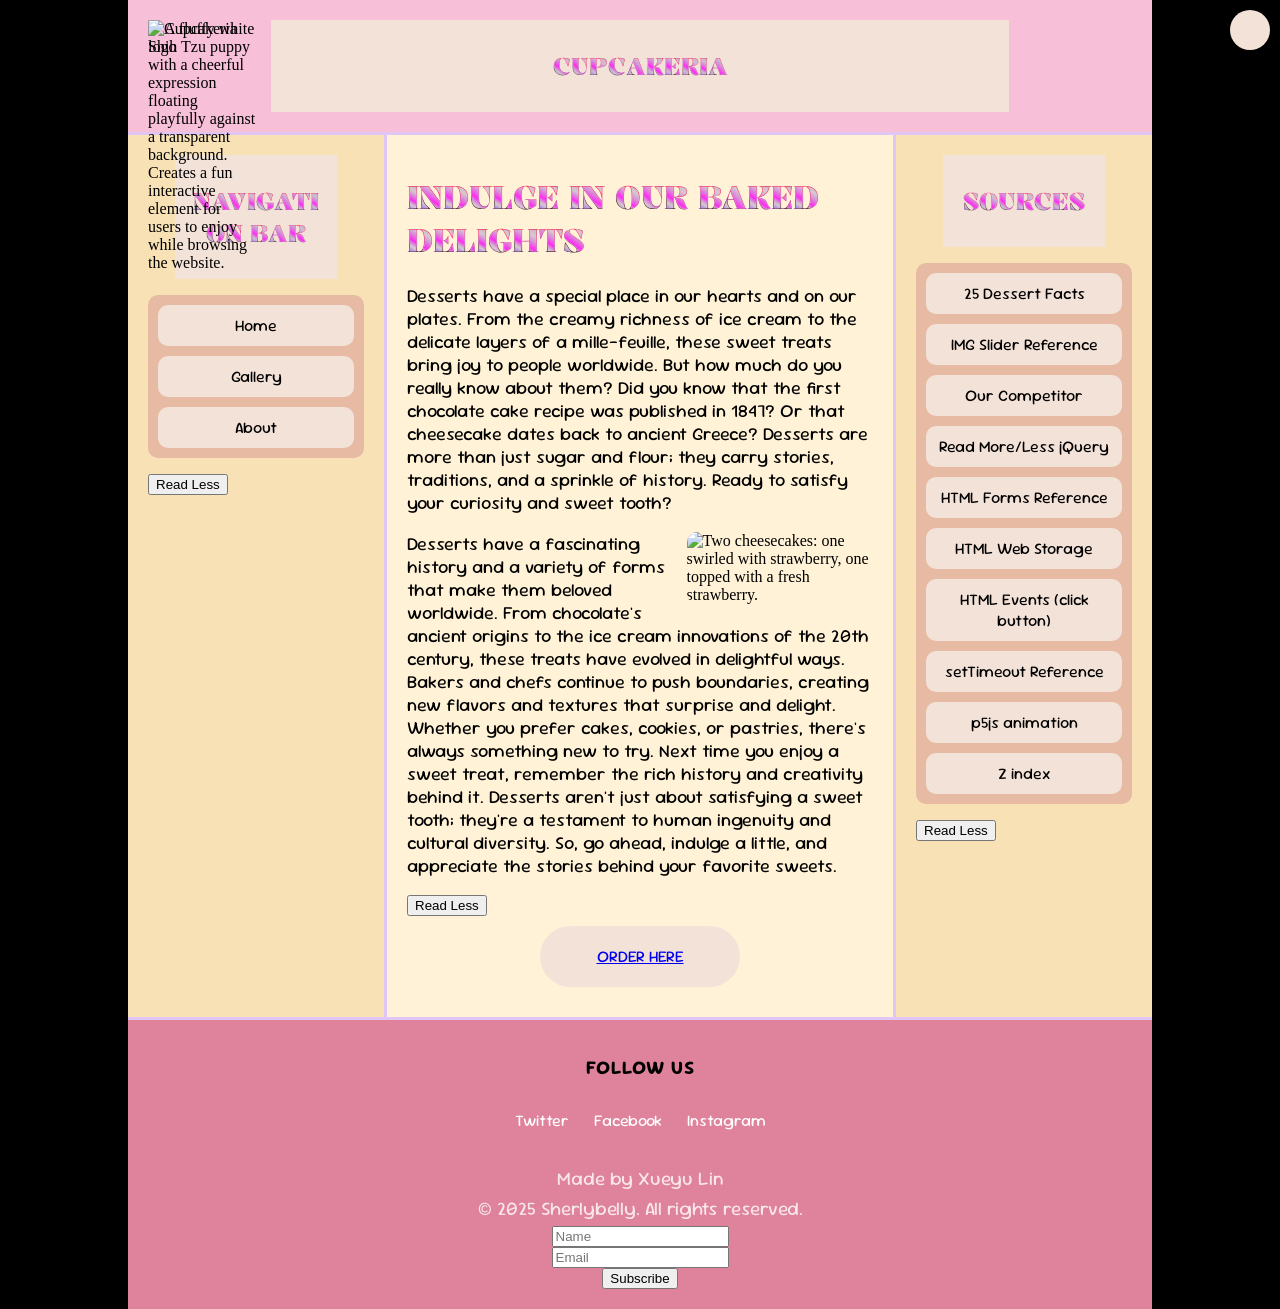
==== index.html @ 11bf0121 "Add files via upload" ====
<!DOCTYPE html>
<html>

<head>
	<meta charset="utf-8">
	<meta name="viewport" content="width=device-width, initial-scale=1">
	<title>Midterm</title>
	<link rel="stylesheet" href="styles.css">
	<link rel="preconnect" href="https://fonts.googleapis.com">
	<link rel="preconnect" href="https://fonts.gstatic.com" crossorigin>
	<link
		href="https://fonts.googleapis.com/css2?family=Kalnia+Glaze:wght@100..700&family=Sour+Gummy:ital,wght@0,100..900;1,100..900&display=swap"
		rel="stylesheet">
	<script src="https://ajax.googleapis.com/ajax/libs/jquery/3.7.1/jquery.min.js"></script>
</head>

<body>
	<a href="#intro" class="skip-link"></a>
	<div class="wrapper">

		<header>
			<img src="IMAGES/02.jpg" alt="Cupcakeria logo">
			<div class="titlecontainer">
				<h2>CUPCAKERIA</h2>
			</div>
		</header>

		<main id="intro" tabindex="-1">
			<h1>INDULGE IN OUR BAKED DELIGHTS</h1>
			<div id="introText">
				<p>Desserts have a special place in our hearts and on our plates. From the creamy richness of ice cream to
					the delicate layers of a mille-feuille, these sweet treats bring joy to people worldwide. But how much
					do you really know about them? Did you know that the first chocolate cake recipe was published in 1847?
					Or that cheesecake dates back to ancient Greece? Desserts are more than just sugar and flour; they carry
					stories, traditions, and a sprinkle of history. Ready to satisfy your curiosity and sweet tooth?</p>

				<img src="IMAGES/03.jpg" alt="Two cheesecakes: one swirled with strawberry, one topped with a fresh strawberry.">

				<p>Desserts have a fascinating history and a variety of forms that make them beloved worldwide. From
					chocolate's ancient origins to the ice cream innovations of the 20th century, these treats have evolved
					in delightful ways. Bakers and chefs continue to push boundaries, creating new flavors and textures that
					surprise and delight. Whether you prefer cakes, cookies, or pastries, there's always something new to
					try. Next time you enjoy a sweet treat, remember the rich history and creativity behind it. Desserts
					aren't just about satisfying a sweet tooth; they're a testament to human ingenuity and cultural
					diversity. So, go ahead, indulge a little, and appreciate the stories behind your favorite sweets.</p>
			</div>

			<button id="pbtn" aria-expanded="false" aria-controls="introText">Read Less</button>
			<script type="text/javascript">
				$(document).ready(function () {
					$("#pbtn").click(function () {
						$("#introText").toggle("slow", function () {
							var expanded = $("#pbtn").attr("aria-expanded") === "true";
							$("#pbtn").attr("aria-expanded", !expanded);
							if ($("#introText").is(":visible")) {
								$("#pbtn").text("Read less");
							} else {
								$("#pbtn").text("Read more");
							}
						});
					});
				});

			</script>


			<div class="buttonRelative">
				<a href="gallery.html">ORDER HERE </a>
			</div>
		</main>

		<div class="buttonAbsolute">

		</div>


		<nav id="nav" aria-label="Primary navigation">
			<div class="titlecontainer">
				<h2>NAVIGATION BAR</h2>
			</div>
			<ul id="navList" class="container">
				<li><a href="index.html">Home</a></li>
				<li><a href="gallery.html">Gallery</a></li>
				<li><a href="about.html">About</a></li>
			</ul>
			<button id="navBtn" aria-expanded="false" aria-controls="navList">Read Less</button>
			<script type="text/javascript">
				$(document).ready(function () {




					$("#navBtn").click(function () {
						$("#navList").toggle("slow", function () {
							var expanded = $("#navBtn").attr("aria-expanded") === "true";
							$("#navBtn").attr("aria-expanded", !expanded);
							if ($("#navList").is(":visible")) {
								$("#navBtn").text("Read less");
							} else {
								$("#navBtn").text("Read more");
							}
						});
					});
				});

			</script>
		</nav>

		<aside id="sources">

			<div class="titlecontainer">
				<h2>Sources</h2>
			</div>

			    <ul id="sourcesList" class="container">
				<li><a href="https://ohmyfacts.com/food-beverage/25-facts-about-desserts/" target="_blank" rel="noopener noreferrer">25 Dessert
					Facts</a></li>
				<li><a href="https://stackoverflow.com/questions/46264684/image-slider-keyframing-in-css"
				    target="_blank" rel="noopener noreferrer">IMG Slider Reference</a></li>
				<li><a href="https://www.sublimedesserts.com/about-us/" target="_blank" rel="noopener noreferrer">Our Competitor</a></li>
				<li><a href="https://drive.google.com/file/d/16o_cDTAcRc2VqIeyYCynu_ESHWCCpGCR/view?pli=1"
				    target="_blank" rel="noopener noreferrer">Read More/Less jQuery</a></li>
				<li><a href="https://www.w3schools.com/html/html_forms.asp" target="_blank" rel="noopener noreferrer">HTML Forms Reference</a>
				</li>
				<li><a href="https://www.w3schools.com/html/html5_webstorage.asp" target="_blank" rel="noopener noreferrer">HTML Web Storage</a>
				</li>
				<li><a href="https://www.w3schools.com/js/js_events.asp" target="_blank" rel="noopener noreferrer">HTML Events (click button)</a>
				</li>
				<li><a href="https://www.w3schoolsapp.com/jsref/met_win_settimeout.html" target="_blank" rel="noopener noreferrer">setTimeout
					Reference</a></li>
				<li><a href="https://thecodingtrain.com/tracks/code-programming-with-p5-js/code/7-arrays/upload-editor"
					target="_blank" rel="noopener noreferrer">p5js animation</a></li>
				<li><a href="https://p5js.org/reference/#/p5.Element/style" target="_blank" rel="noopener noreferrer">Z index</a></li>


			</ul>

			<button id="sourcesBtn" aria-expanded="false" aria-controls="sourcesList">Read Less</button>
			<script type="text/javascript">
				$(document).ready(function () {




					$("#sourcesBtn").click(function () {
						$("#sourcesList").toggle("slow", function () {
							var expanded = $("#sourcesBtn").attr("aria-expanded") === "true";
							$("#sourcesBtn").attr("aria-expanded", !expanded);
							if ($("#sourcesList").is(":visible")) {
								$("#sourcesBtn").text("Read less");
							} else {
								$("#sourcesBtn").text("Read more");
							}
						});
					});
				});

			</script>
		</aside>

		<footer>

			<h2>Follow Us</h2>
			<ul class="followus">
				<li><a href="https://x.com/" target="_blank" rel="noopener noreferrer">Twitter</a></li>
				<li><a href="https://www.facebook.com/" target="_blank" rel="noopener noreferrer">Facebook</a></li>
				<li><a href="https://www.instagram.com/" target="_blank" rel="noopener noreferrer">Instagram</a></li>
			</ul>

			<p class="credit">Made by Xueyu Lin</p>
			<p class="copyright">&#169; 2025 Sherlybelly. All rights reserved.</p>

			<form id="subscribeForm" aria-label="Subscribe form">
				<label for="fullname" class="sr-only">Name</label>
				<input type="text" id="fullname" name="fullname" placeholder="Name">
				<br>
				<label for="email" class="sr-only">Email</label>
				<input type="email" id="email" name="email" placeholder="Email">
				<br>
				<button id="btnRun" type="submit">Subscribe</button>
			</form>
			<div id="msg"></div>





		</footer>


		<div class="dog">

			<img src="IMAGES/11.jpg" alt="A fluffy white Shih Tzu puppy with a cheerful expression floating playfully against a transparent background. Creates a fun interactive element for users to enjoy while browsing the website.">




		</div>
		<script src="p5js/p5.js"></script>
		<script src="p5js/cursorSketch.js"></script>
		<script src="script.js"></script>

</body>

</html>
---- styles.css ----
/* border-box fix */
html {
  box-sizing: border-box;
}

*,
*:before,
*:after {
  box-sizing: inherit;
}

body {
  background-color: #E6CBFD;
  background-image: url("IMAGES/01.jpg");
  background-attachment: fixed;


 
  padding: 0;
  margin: 0;
  background-color: black;
}


h1,
h2,
h3,
h4,
h5 {
  text-transform: uppercase;


  font-family: "Kalnia Glaze", serif;
  font-optical-sizing: auto;
  font-weight: weight;
  font-style: normal;
  font-variation-settings:
    "wdth" 100;

}

p,
ul,
div.buttonRelative,
div.buttonAbsolute,
footer h2 {

  font-family: "Sour Gummy", sans-serif;
  font-optical-sizing: auto;
  font-weight: weight;
  font-style: normal;
  font-variation-settings:
    "wdth" 100;

}
 
p:hover, ul:hover,h2:hover{
transform: scale(1.05);}

.wrapper {

  background: rgb(255, 255, 255);
  width: 80%;
  margin: 0 auto;

  display: grid;
  
  grid-template-columns: repeat(12, minmax(0, 1fr));
}

.wrapper>* {
  padding: 20px;
}

header {
  background: #F8BFD8;

  grid-column: 1 / 13;
  border-bottom: 3px solid #E1C6F5;

}


main {
  background: #FFF2D6;
  grid-column: 4 / 10;
  border-left: 3px solid #E1C6F5;
  border-right: 3px solid#E1C6F5;


}

nav {
  background: #F7E1B5;
  grid-column: 1 / 4;
  background-image: url("IMAGES/04.jpg");
}


aside {
  background: #F7E1B5;
  
  grid-column: 10/ 13;
  background-image: url("IMAGES/04.jpg");
}

main,
nav,
aside {
  grid-row: 2 / 4;

}


footer {
  background: #F8BFD8;
 
  grid-column: 1 / 13;
}

div.buttonAbsolute {
  background-color: #F3E2D8;
  opacity: 1.0;
  text-align: center;
  color: rgb(0, 0, 0);

  border-radius: 125px;

  position: absolute;
  top: 10px;
  right: 10px;

}

div.buttonAbsolute:hover {
  opacity: 0.7;
  transform: scale(1.05);

}



div.buttonRelative {
  background-color: #F3E2D8;
  color: rgb(0, 0, 0);
  text-align: center;
  padding: 20px;
  margin: 10px auto;
  width: 200px;
  position: relative;


  border-radius: 125px;


}


div.buttonRelative:hover {
  transform: scale(1.05);
  opacity: 0.7;

}

.container {
    display: flex;
    flex-wrap: wrap;
    justify-content: center;
    background-color: #E7BBA3;
    gap: 10px;
    border-radius: 10px;
    padding: 10px;
    list-style: none;
}

.container li {
    background-color: #F3E2D8;
    width: 200px;
    padding: 10px;
    text-align: center;
    font-size: 16px;  
    border-radius: 10px;
    word-wrap: break-word;
    transition: transform 0.2s, opacity 0.2s;
}

.container li:hover {
    transform: scale(1.05);
    opacity: 0.7;
}

.container a {
    text-decoration: none;
    color: #000;
    font-size: 16px;
    display: block;
}
.container a:hover {
    text-decoration: underline;

}

footer {
  background-color: #DF829C;
  text-align: center;
  padding: 40px 20px;
  border-top: 3px solid #E1C6F5;
}


footer h2 {
  font-size: 19px;
  margin-bottom: 20px;
  letter-spacing: 1px;
  
}

.followus {
  list-style: none;
  padding: 10px;
  margin-bottom: 25px;
  display: flex;
  justify-content: center;
  gap: 25px;
}

.followus a {
  text-decoration: none;
  color: white;
  
  text-decoration: none;

}

.followus a:hover {
  text-decoration: underline;
  transition: transform 0.2s, opacity 0.2s;
  transform: scale(1.05);
  opacity: 0.7;
}

.credit,
.copyright {
  font-size: 19px;
  color: white;
  opacity: 0.8;
  margin: 5px 0px;
}

header img {
  border-radius: 10px;
  margin: auto auto;
  width: 10%;
  float: left;
}

h2 {
  text-align: center;
}

main p {
  font-size: large;
}

main img {
  float:right;
  border-radius: 10px;
  max-width: 40%;

}

main img:hover,
header img:hover {
  transform: scale(1.05);
}



.titlecontainer {

  background-color: #F3E2D8;
  color: rgb(0, 0, 0);
  text-align: center;
  padding: 10px;
  margin: 0px auto;
  width: 75%;
  word-wrap: break-word;

}


.box {
  margin: auto;
  overflow: hidden;
  border: 1px solid black;
  border-radius: 8px;
  width: 80%;
  height: 400px;
  

}

.slider {
  display: flex;
  width: 400%;
  height: 100%;
  animation: slide 18s infinite;
  position: relative;
}

.slider img {
  width: 100%;

}

.box:hover .slider {
  animation-play-state: paused;
}

.dog:hover {
  
  opacity: 0.8;
}

@keyframes slide {

  0%,
  10% {
    left: 0%;
  }

  20%,
  30% {
    left: -100%;
  }

  40%,
  50% {
    left: -200%;
  }

  60%,
  80% {
    left: -300%;
  }

  100% {
    left: 0%;
  }

}


.dog {
  position: fixed;

  width: 150px;
  height: auto;
  animation: wander 15s linear infinite;
}

.dog img {
  width: 150px;
  height: auto;
}

@keyframes wander {
  0% {
   
    transform: rotate(-10deg);
    left: 30%;
    top: 20%;
  }

  25% {
    transform: rotate(25deg);
    left: 60%;
    top:10%;
  }

  50% {
   transform: rotate(-25deg);
    left: 30%;
    top: 50%;
  }

  75% {
   transform: rotate(25deg);
    left: 60%;
    top: 70%;
  }

  100% {
    transform: rotate(-10deg);
    left: 30%;
    top: 20%;
  }
}

#show {
font-family: "Sour Gummy", sans-serif;
  font-optical-sizing: auto;
  font-weight: weight;
  font-style: normal;
  font-variation-settings:
    "wdth" 100;

}

html, body, a:hover {
  cursor: none;
   
}


.skip-link {
  position: absolute;
  left: -999px;
  top: auto;
  width: 1px;
  height: 1px;
  overflow: hidden;
}
.skip-link:focus {
  left: 10px;
  top: 10px;
  width: auto;
  height: auto;
  padding: 8px 12px;
  z-index: 9999;
  border-radius: 4px;
}

.sr-only {
  position: absolute !important;
  width: 1px !important;
  height: 1px !important;
  padding: 0 !important;
  margin: -1px !important;
  overflow: hidden !important;
  clip: rect(0, 0, 0, 0) !important;
  white-space: nowrap !important;
  border: 0 !important;
}


a:focus, button:focus, input:focus, textarea:focus, select:focus {
  outline: 3px solid #d72972;
  outline-offset: 2px;
}
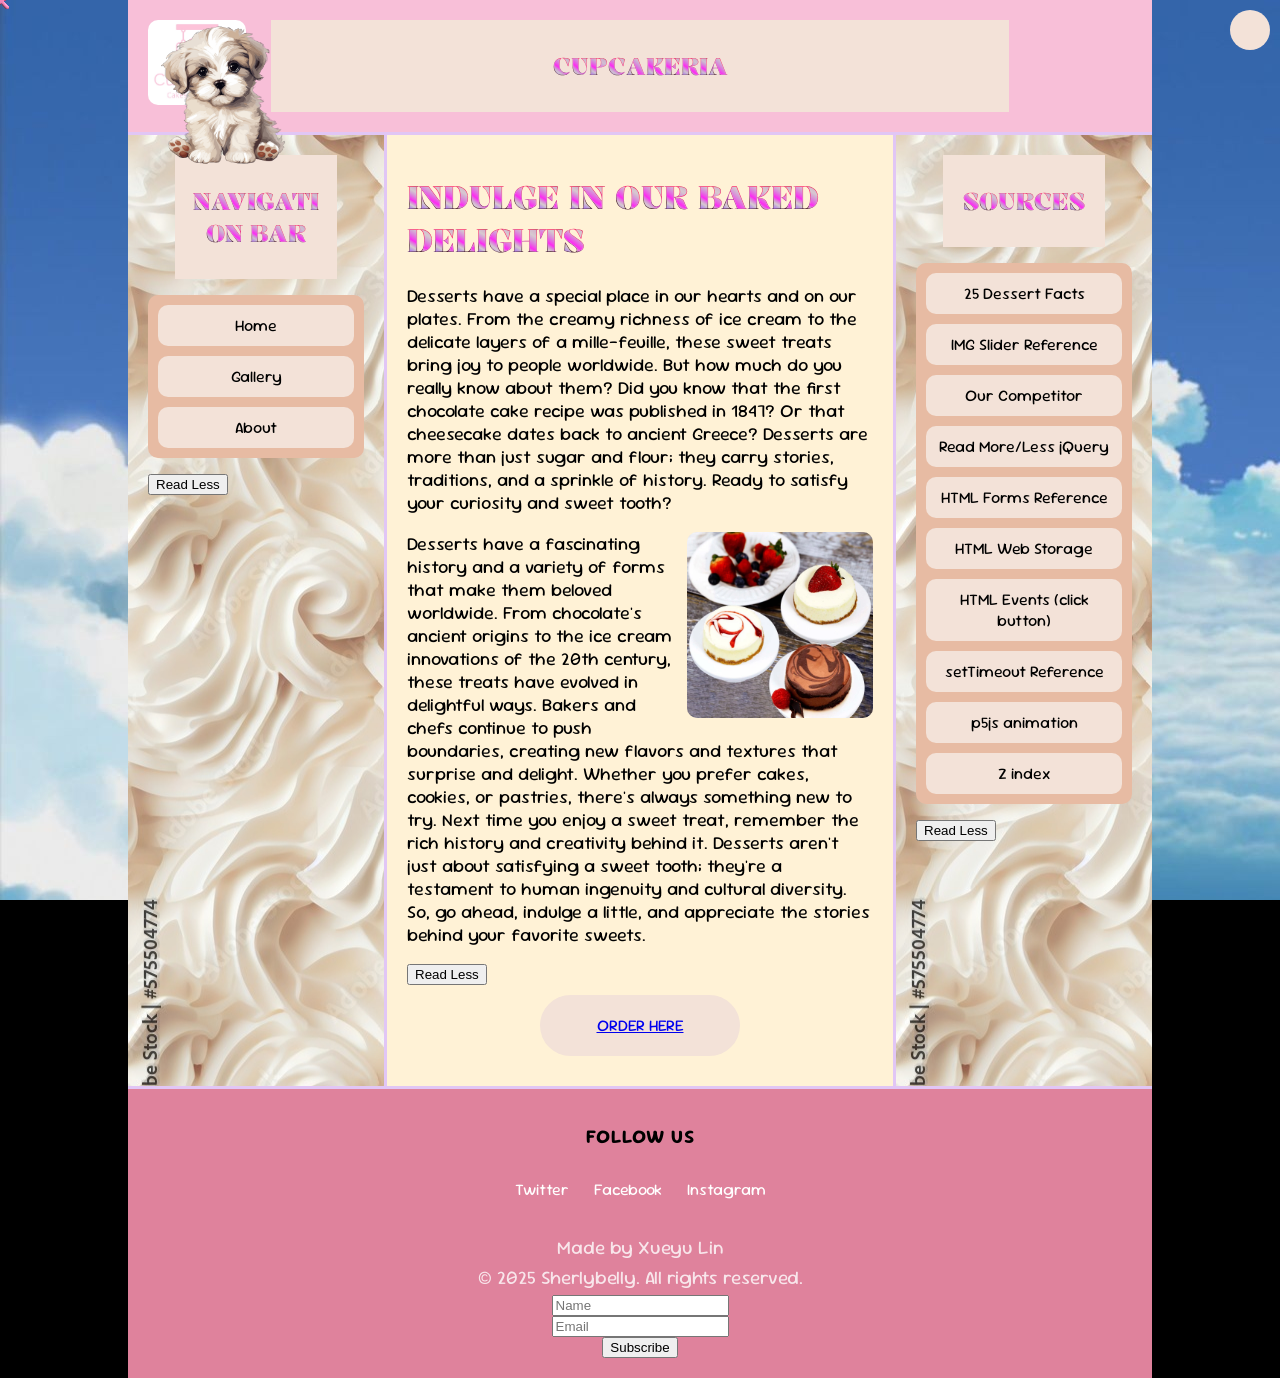
==== commit b1844539: "Add files via upload" ====
--- a/index.html
+++ b/index.html
@@ -19,7 +19,7 @@
 	<div class="wrapper">
 
 		<header>
-			<img src="IMAGES/02.jpg" alt="Cupcakeria logo">
+			<img src="images/02.jpg" alt="Cupcakeria logo">
 			<div class="titlecontainer">
 				<h2>CUPCAKERIA</h2>
 			</div>
@@ -34,7 +34,7 @@
 					Or that cheesecake dates back to ancient Greece? Desserts are more than just sugar and flour; they carry
 					stories, traditions, and a sprinkle of history. Ready to satisfy your curiosity and sweet tooth?</p>
 
-				<img src="IMAGES/03.jpg" alt="Two cheesecakes: one swirled with strawberry, one topped with a fresh strawberry.">
+				<img src="images/03.jpg" alt="Two cheesecakes: one swirled with strawberry, one topped with a fresh strawberry.">
 
 				<p>Desserts have a fascinating history and a variety of forms that make them beloved worldwide. From
 					chocolate's ancient origins to the ice cream innovations of the 20th century, these treats have evolved
@@ -190,7 +190,7 @@
 
 		<div class="dog">
 
-			<img src="IMAGES/11.jpg" alt="A fluffy white Shih Tzu puppy with a cheerful expression floating playfully against a transparent background. Creates a fun interactive element for users to enjoy while browsing the website.">
+			<img src="images/11.jpg" alt="A fluffy white Shih Tzu puppy with a cheerful expression floating playfully against a transparent background. Creates a fun interactive element for users to enjoy while browsing the website.">
 
 
 
--- a/styles.css
+++ b/styles.css
@@ -11,7 +11,7 @@
 
 body {
   background-color: #E6CBFD;
-  background-image: url("IMAGES/01.jpg");
+  background-image: url("images/01.jpg");
   background-attachment: fixed;
 
 
@@ -93,7 +93,7 @@
 nav {
   background: #F7E1B5;
   grid-column: 1 / 4;
-  background-image: url("IMAGES/04.jpg");
+  background-image: url("images/04.jpg");
 }
 
 
@@ -101,7 +101,7 @@
   background: #F7E1B5;
   
   grid-column: 10/ 13;
-  background-image: url("IMAGES/04.jpg");
+  background-image: url("images/04.jpg");
 }
 
 main,
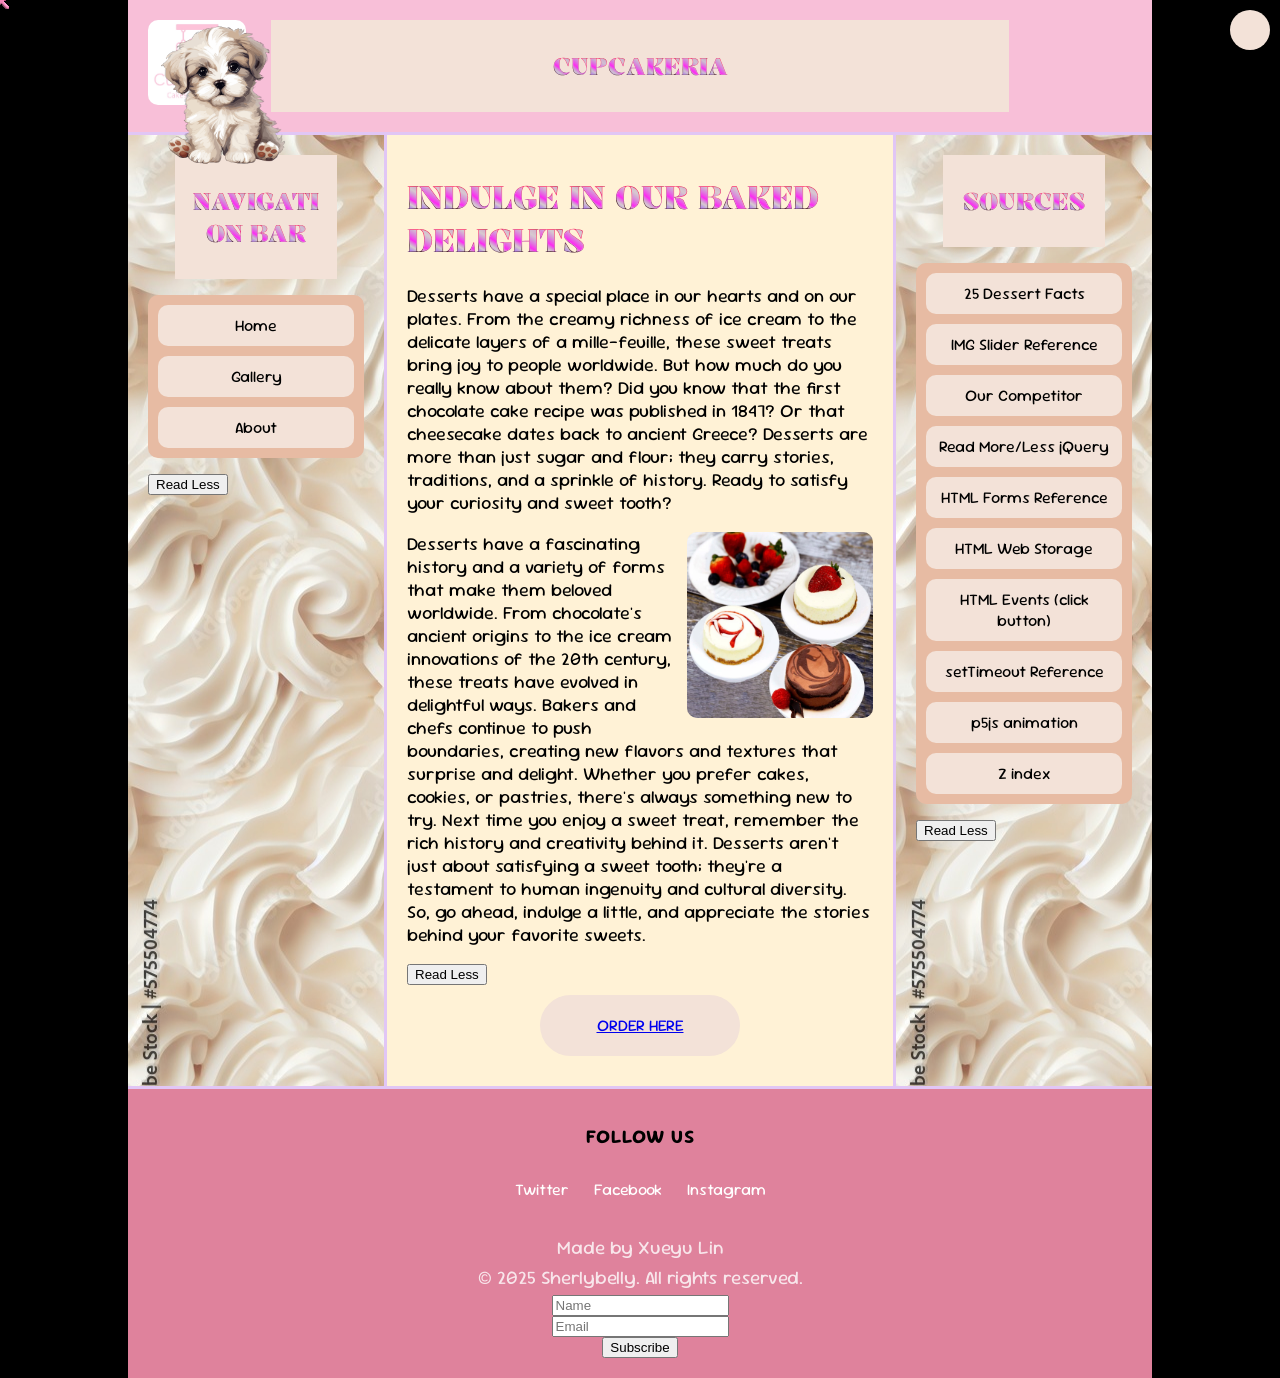
==== commit 2515dd92: "Add files via upload" ====
--- a/index.html
+++ b/index.html
@@ -4,7 +4,7 @@
 <head>
 	<meta charset="utf-8">
 	<meta name="viewport" content="width=device-width, initial-scale=1">
-	<title>Midterm</title>
+	<title>Cupcakeria Project</title>
 	<link rel="stylesheet" href="styles.css">
 	<link rel="preconnect" href="https://fonts.googleapis.com">
 	<link rel="preconnect" href="https://fonts.gstatic.com" crossorigin>
@@ -49,18 +49,14 @@
 			<script type="text/javascript">
 				$(document).ready(function () {
 					$("#pbtn").click(function () {
-						$("#introText").toggle("slow", function () {
-							var expanded = $("#pbtn").attr("aria-expanded") === "true";
-							$("#pbtn").attr("aria-expanded", !expanded);
-							if ($("#introText").is(":visible")) {
-								$("#pbtn").text("Read less");
-							} else {
-								$("#pbtn").text("Read more");
-							}
-						});
+						var $btn = $(this);
+						var $target = $("#introText");
+						$target.toggleClass("collapsed");
+						var expanded = !$target.hasClass("collapsed");
+						$btn.attr("aria-expanded", expanded);
+						$btn.text(expanded ? "Read less" : "Read more");
 					});
 				});
-
 			</script>
 
 
@@ -84,25 +80,18 @@
 				<li><a href="about.html">About</a></li>
 			</ul>
 			<button id="navBtn" aria-expanded="false" aria-controls="navList">Read Less</button>
+
 			<script type="text/javascript">
 				$(document).ready(function () {
-
-
-
-
 					$("#navBtn").click(function () {
-						$("#navList").toggle("slow", function () {
-							var expanded = $("#navBtn").attr("aria-expanded") === "true";
-							$("#navBtn").attr("aria-expanded", !expanded);
-							if ($("#navList").is(":visible")) {
-								$("#navBtn").text("Read less");
-							} else {
-								$("#navBtn").text("Read more");
-							}
-						});
+						var $btn = $(this);
+						var $target = $("#navList");
+						$target.toggleClass("collapsed");
+						var expanded = !$target.hasClass("collapsed");
+						$btn.attr("aria-expanded", expanded);
+						$btn.text(expanded ? "Read less" : "Read more");
 					});
 				});
-
 			</script>
 		</nav>
 
@@ -138,23 +127,15 @@
 			<button id="sourcesBtn" aria-expanded="false" aria-controls="sourcesList">Read Less</button>
 			<script type="text/javascript">
 				$(document).ready(function () {
-
-
-
-
 					$("#sourcesBtn").click(function () {
-						$("#sourcesList").toggle("slow", function () {
-							var expanded = $("#sourcesBtn").attr("aria-expanded") === "true";
-							$("#sourcesBtn").attr("aria-expanded", !expanded);
-							if ($("#sourcesList").is(":visible")) {
-								$("#sourcesBtn").text("Read less");
-							} else {
-								$("#sourcesBtn").text("Read more");
-							}
-						});
+						var $btn = $(this);
+						var $target = $("#sourcesList");
+						$target.toggleClass("collapsed");
+						var expanded = !$target.hasClass("collapsed");
+						$btn.attr("aria-expanded", expanded);
+						$btn.text(expanded ? "Read less" : "Read more");
 					});
 				});
-
 			</script>
 		</aside>
 
--- a/styles.css
+++ b/styles.css
@@ -11,7 +11,7 @@
 
 body {
   background-color: #E6CBFD;
-  background-image: url("images/01.jpg");
+  background-image: url("IMAGES/01.jpg");
   background-attachment: fixed;
 
 
@@ -449,3 +449,17 @@
   outline-offset: 2px;
 }
 
+
+.collapsed {
+  display: none !important;
+}
+
+
+@media (max-width: 900px) {
+  .collapsed {
+    display: block !important;
+    visibility: visible !important;
+    height: auto !important;
+  }
+}
+
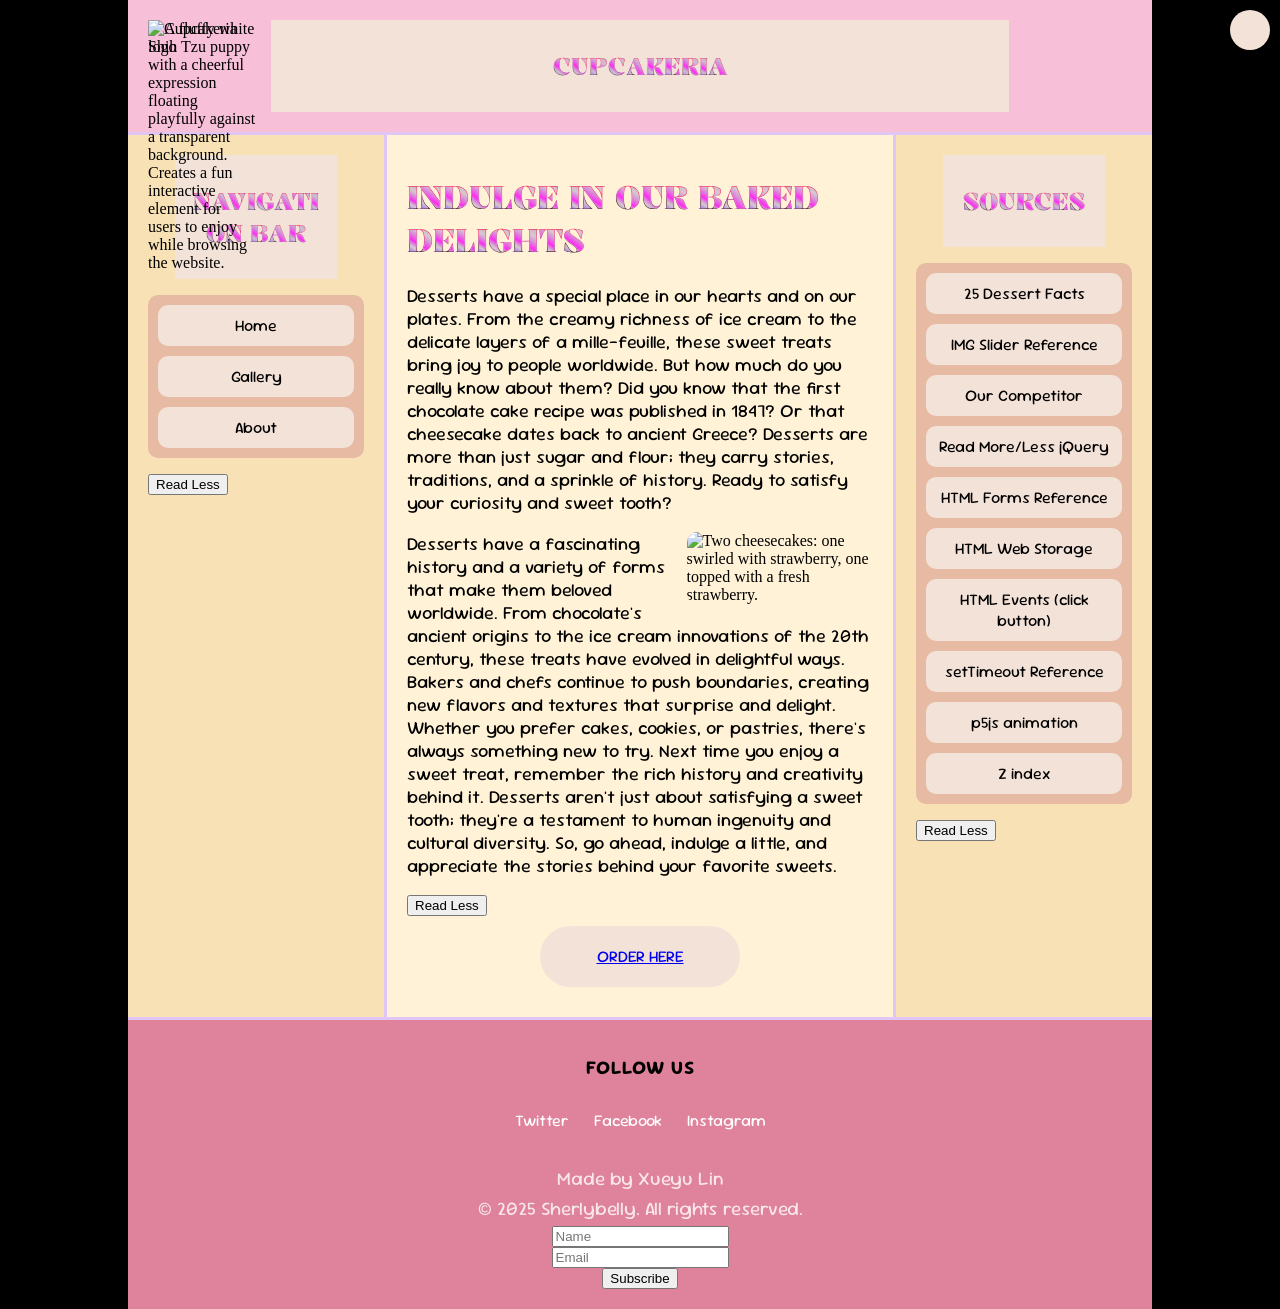
==== commit 01e6b29d: "Add files via upload" ====
--- a/index.html
+++ b/index.html
@@ -3,7 +3,7 @@
 
 <head>
 	<meta charset="utf-8">
-	<meta name="viewport" content="width=device-width, initial-scale=1">
+	<meta name="viewport" content="width=device-width, initial-scale=0.5">
 	<title>Cupcakeria Project</title>
 	<link rel="stylesheet" href="styles.css">
 	<link rel="preconnect" href="https://fonts.googleapis.com">
@@ -49,14 +49,18 @@
 			<script type="text/javascript">
 				$(document).ready(function () {
 					$("#pbtn").click(function () {
-						var $btn = $(this);
-						var $target = $("#introText");
-						$target.toggleClass("collapsed");
-						var expanded = !$target.hasClass("collapsed");
-						$btn.attr("aria-expanded", expanded);
-						$btn.text(expanded ? "Read less" : "Read more");
+						$("#introText").toggle("slow", function () {
+							var expanded = $("#pbtn").attr("aria-expanded") === "true";
+							$("#pbtn").attr("aria-expanded", !expanded);
+							if ($("#introText").is(":visible")) {
+								$("#pbtn").text("Read less");
+							} else {
+								$("#pbtn").text("Read more");
+							}
+						});
 					});
 				});
+
 			</script>
 
 
@@ -83,15 +87,23 @@
 
 			<script type="text/javascript">
 				$(document).ready(function () {
+
+
+
+
 					$("#navBtn").click(function () {
-						var $btn = $(this);
-						var $target = $("#navList");
-						$target.toggleClass("collapsed");
-						var expanded = !$target.hasClass("collapsed");
-						$btn.attr("aria-expanded", expanded);
-						$btn.text(expanded ? "Read less" : "Read more");
+						$("#navList").toggle("slow", function () {
+							var expanded = $("#navBtn").attr("aria-expanded") === "true";
+							$("#navBtn").attr("aria-expanded", !expanded);
+							if ($("#navList").is(":visible")) {
+								$("#navBtn").text("Read less");
+							} else {
+								$("#navBtn").text("Read more");
+							}
+						});
 					});
 				});
+
 			</script>
 		</nav>
 
@@ -127,15 +139,23 @@
 			<button id="sourcesBtn" aria-expanded="false" aria-controls="sourcesList">Read Less</button>
 			<script type="text/javascript">
 				$(document).ready(function () {
+
+
+
+
 					$("#sourcesBtn").click(function () {
-						var $btn = $(this);
-						var $target = $("#sourcesList");
-						$target.toggleClass("collapsed");
-						var expanded = !$target.hasClass("collapsed");
-						$btn.attr("aria-expanded", expanded);
-						$btn.text(expanded ? "Read less" : "Read more");
+						$("#sourcesList").toggle("slow", function () {
+							var expanded = $("#sourcesBtn").attr("aria-expanded") === "true";
+							$("#sourcesBtn").attr("aria-expanded", !expanded);
+							if ($("#sourcesList").is(":visible")) {
+								$("#sourcesBtn").text("Read less");
+							} else {
+								$("#sourcesBtn").text("Read more");
+							}
+						});
 					});
 				});
+
 			</script>
 		</aside>
 
--- a/styles.css
+++ b/styles.css
@@ -1,4 +1,4 @@
-/* border-box fix */
+
 html {
   box-sizing: border-box;
 }
@@ -11,7 +11,7 @@
 
 body {
   background-color: #E6CBFD;
-  background-image: url("IMAGES/01.jpg");
+  background-image: url("images/01.jpg");
   background-attachment: fixed;
 
 
@@ -449,17 +449,3 @@
   outline-offset: 2px;
 }
 
-
-.collapsed {
-  display: none !important;
-}
-
-
-@media (max-width: 900px) {
-  .collapsed {
-    display: block !important;
-    visibility: visible !important;
-    height: auto !important;
-  }
-}
-
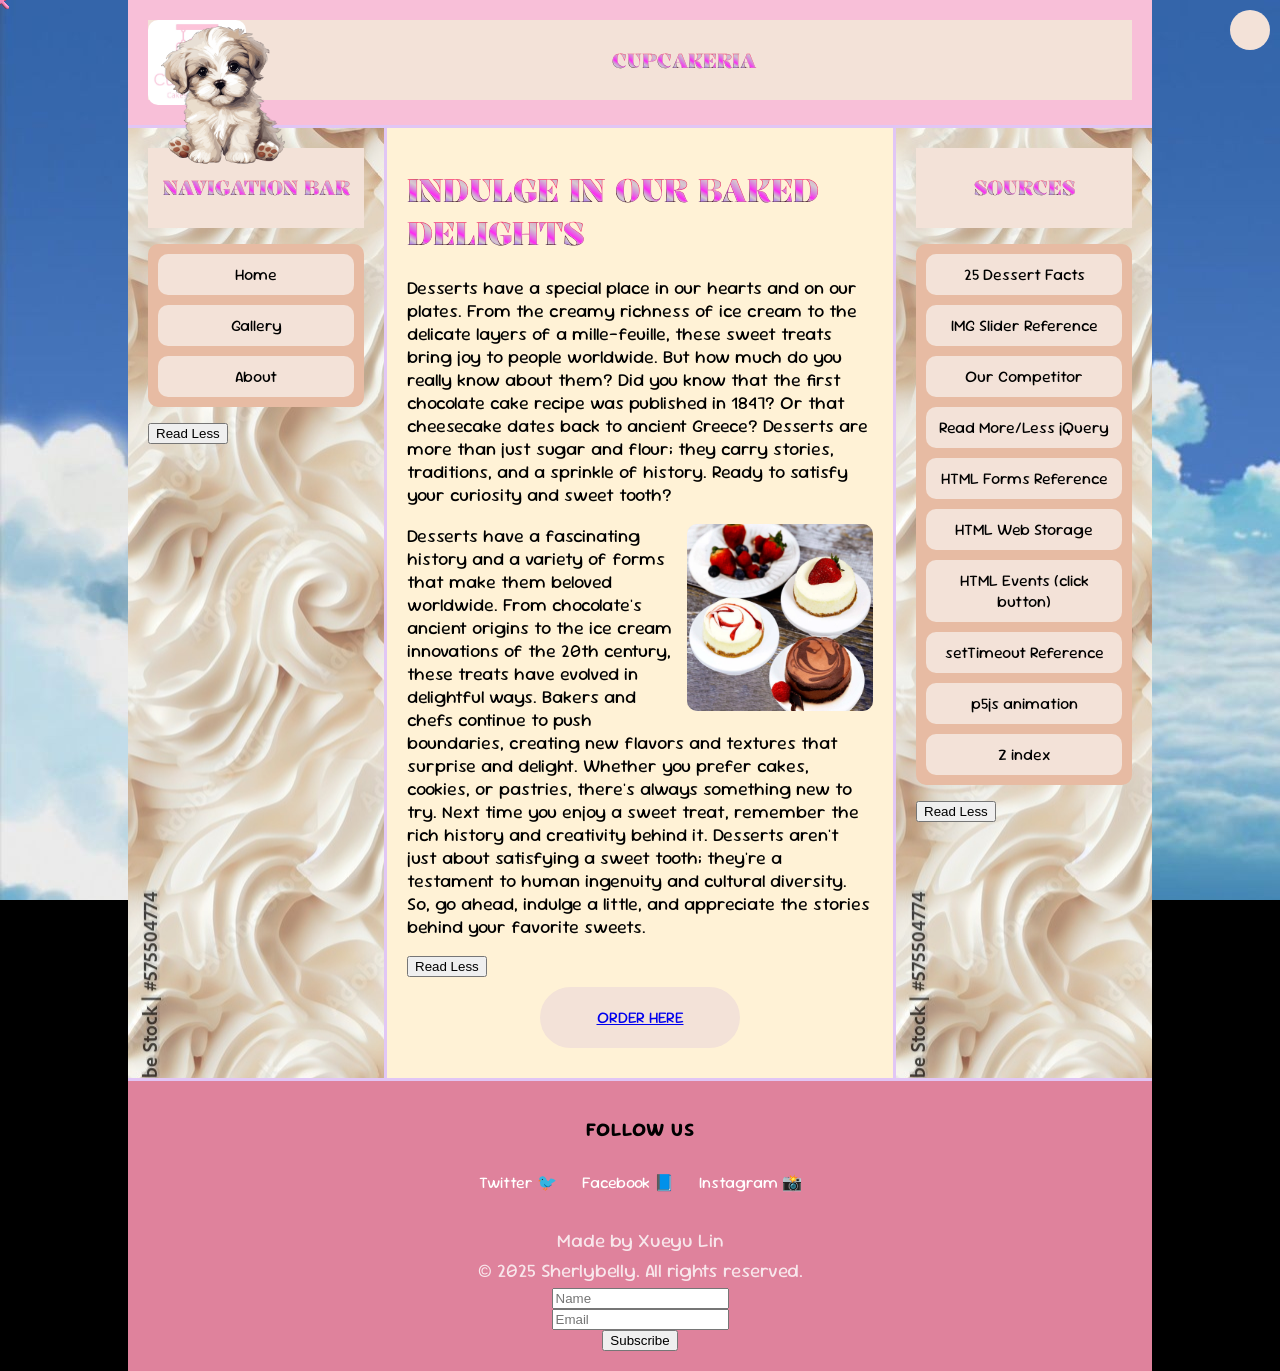
==== commit 8d3a3b37: "Add files via upload" ====
--- a/index.html
+++ b/index.html
@@ -159,17 +159,15 @@
 			</script>
 		</aside>
 
-		<footer>
-
-			<h2>Follow Us</h2>
-			<ul class="followus">
-				<li><a href="https://x.com/" target="_blank" rel="noopener noreferrer">Twitter</a></li>
-				<li><a href="https://www.facebook.com/" target="_blank" rel="noopener noreferrer">Facebook</a></li>
-				<li><a href="https://www.instagram.com/" target="_blank" rel="noopener noreferrer">Instagram</a></li>
-			</ul>
-
-			<p class="credit">Made by Xueyu Lin</p>
-			<p class="copyright">&#169; 2025 Sherlybelly. All rights reserved.</p>
+		        <footer>
+            <h2>Follow Us</h2>
+            <ul class="followus">
+                <li><a href="https://x.com/" target="_blank" rel="noopener noreferrer">Twitter 🐦</a></li>
+                <li><a href="https://www.facebook.com/" target="_blank" rel="noopener noreferrer">Facebook 📘</a></li>
+                <li><a href="https://www.instagram.com/" target="_blank" rel="noopener noreferrer">Instagram 📸</a></li>
+            </ul>
+            <p class="credit">Made by Xueyu Lin</p>
+            <p class="copyright">&#169; 2025 Sherlybelly. All rights reserved.</p>
 
 			<form id="subscribeForm" aria-label="Subscribe form">
 				<label for="fullname" class="sr-only">Name</label>
--- a/styles.css
+++ b/styles.css
@@ -1,4 +1,3 @@
-
 html {
   box-sizing: border-box;
 }
@@ -15,7 +14,7 @@
   background-attachment: fixed;
 
 
- 
+
   padding: 0;
   margin: 0;
   background-color: black;
@@ -53,9 +52,12 @@
     "wdth" 100;
 
 }
- 
-p:hover, ul:hover,h2:hover{
-transform: scale(1.05);}
+
+p:hover,
+ul:hover,
+h2:hover {
+  transform: scale(1.05);
+}
 
 .wrapper {
 
@@ -64,7 +66,7 @@
   margin: 0 auto;
 
   display: grid;
-  
+
   grid-template-columns: repeat(12, minmax(0, 1fr));
 }
 
@@ -99,7 +101,7 @@
 
 aside {
   background: #F7E1B5;
-  
+
   grid-column: 10/ 13;
   background-image: url("images/04.jpg");
 }
@@ -114,7 +116,7 @@
 
 footer {
   background: #F8BFD8;
- 
+
   grid-column: 1 / 13;
 }
 
@@ -163,40 +165,41 @@
 }
 
 .container {
-    display: flex;
-    flex-wrap: wrap;
-    justify-content: center;
-    background-color: #E7BBA3;
-    gap: 10px;
-    border-radius: 10px;
-    padding: 10px;
-    list-style: none;
+  display: flex;
+  flex-wrap: wrap;
+  justify-content: center;
+  background-color: #E7BBA3;
+  gap: 10px;
+  border-radius: 10px;
+  padding: 10px;
+  list-style: none;
 }
 
 .container li {
-    background-color: #F3E2D8;
-    width: 200px;
-    padding: 10px;
-    text-align: center;
-    font-size: 16px;  
-    border-radius: 10px;
-    word-wrap: break-word;
-    transition: transform 0.2s, opacity 0.2s;
+  background-color: #F3E2D8;
+  width: 200px;
+  padding: 10px;
+  text-align: center;
+  font-size: 16px;
+  border-radius: 10px;
+  word-wrap: break-word;
+  transition: transform 0.2s, opacity 0.2s;
 }
 
 .container li:hover {
-    transform: scale(1.05);
-    opacity: 0.7;
+  transform: scale(1.05);
+  opacity: 0.7;
 }
 
 .container a {
-    text-decoration: none;
-    color: #000;
-    font-size: 16px;
-    display: block;
-}
+  text-decoration: none;
+  color: #000;
+  font-size: 16px;
+  display: block;
+}
+
 .container a:hover {
-    text-decoration: underline;
+  text-decoration: underline;
 
 }
 
@@ -212,7 +215,7 @@
   font-size: 19px;
   margin-bottom: 20px;
   letter-spacing: 1px;
-  
+
 }
 
 .followus {
@@ -227,7 +230,7 @@
 .followus a {
   text-decoration: none;
   color: white;
-  
+
   text-decoration: none;
 
 }
@@ -256,6 +259,12 @@
 
 h2 {
   text-align: center;
+  font-family: "Kalnia Glaze", serif;
+  font-size: 20px;
+  white-space: nowrap;
+  width: 100%;
+  min-width: 0;
+  box-sizing: border-box;
 }
 
 main p {
@@ -263,7 +272,7 @@
 }
 
 main img {
-  float:right;
+  float: right;
   border-radius: 10px;
   max-width: 40%;
 
@@ -283,7 +292,8 @@
   text-align: center;
   padding: 10px;
   margin: 0px auto;
-  width: 75%;
+  width: 100%;
+  min-width: 0;
   word-wrap: break-word;
 
 }
@@ -296,7 +306,7 @@
   border-radius: 8px;
   width: 80%;
   height: 400px;
-  
+
 
 }
 
@@ -318,7 +328,7 @@
 }
 
 .dog:hover {
-  
+
   opacity: 0.8;
 }
 
@@ -331,17 +341,17 @@
 
   20%,
   30% {
-    left: -100%;
+    left: -120%;
   }
 
   40%,
   50% {
-    left: -200%;
+    left: -255%;
   }
 
   60%,
   80% {
-    left: -300%;
+    left: -360%;
   }
 
   100% {
@@ -349,6 +359,57 @@
   }
 
 }
+
+
+@media (max-width: 600px) {
+  .box,
+  .slider {
+    width: 100%;
+    max-width: 100%;
+    height: auto;
+  }
+  .slider img {
+    width: 100%;
+    height: auto;
+    display: block;
+    border-radius: 0;
+    object-fit: cover;
+  }
+  .slider {
+    animation: slide-mobile 18s infinite;
+  }
+  .container {
+    flex-direction: column;
+    flex-wrap: nowrap;
+    gap: 5px;
+    padding: 5px;
+    width: 100%;
+    min-width: 0;
+  }
+  .container li {
+    width: 100%;
+    font-size: 0.9rem;
+    padding: 8px;
+    min-width: 0;
+    word-wrap: break-word;
+    white-space: normal;
+  }
+  h2 {
+    font-size: 1rem !important;
+    white-space: normal;
+    word-break: break-word;
+    width: 100%;
+    min-width: 0;
+  }
+  @keyframes slide-mobile {
+    0%, 10% { left: 0%; }
+    20%, 30% { left: -100%; }
+    40%, 50% { left: -200%; }
+    60%, 80% { left: -300%; }
+    100% { left: 0%; }
+  }
+}
+
 
 
 .dog {
@@ -366,7 +427,7 @@
 
 @keyframes wander {
   0% {
-   
+
     transform: rotate(-10deg);
     left: 30%;
     top: 20%;
@@ -375,17 +436,17 @@
   25% {
     transform: rotate(25deg);
     left: 60%;
-    top:10%;
+    top: 10%;
   }
 
   50% {
-   transform: rotate(-25deg);
+    transform: rotate(-25deg);
     left: 30%;
     top: 50%;
   }
 
   75% {
-   transform: rotate(25deg);
+    transform: rotate(25deg);
     left: 60%;
     top: 70%;
   }
@@ -398,7 +459,7 @@
 }
 
 #show {
-font-family: "Sour Gummy", sans-serif;
+  font-family: "Sour Gummy", sans-serif;
   font-optical-sizing: auto;
   font-weight: weight;
   font-style: normal;
@@ -407,9 +468,11 @@
 
 }
 
-html, body, a:hover {
+html,
+body,
+a:hover {
   cursor: none;
-   
+
 }
 
 
@@ -421,6 +484,7 @@
   height: 1px;
   overflow: hidden;
 }
+
 .skip-link:focus {
   left: 10px;
   top: 10px;
@@ -444,8 +508,11 @@
 }
 
 
-a:focus, button:focus, input:focus, textarea:focus, select:focus {
+a:focus,
+button:focus,
+input:focus,
+textarea:focus,
+select:focus {
   outline: 3px solid #d72972;
   outline-offset: 2px;
-}
-
+}
